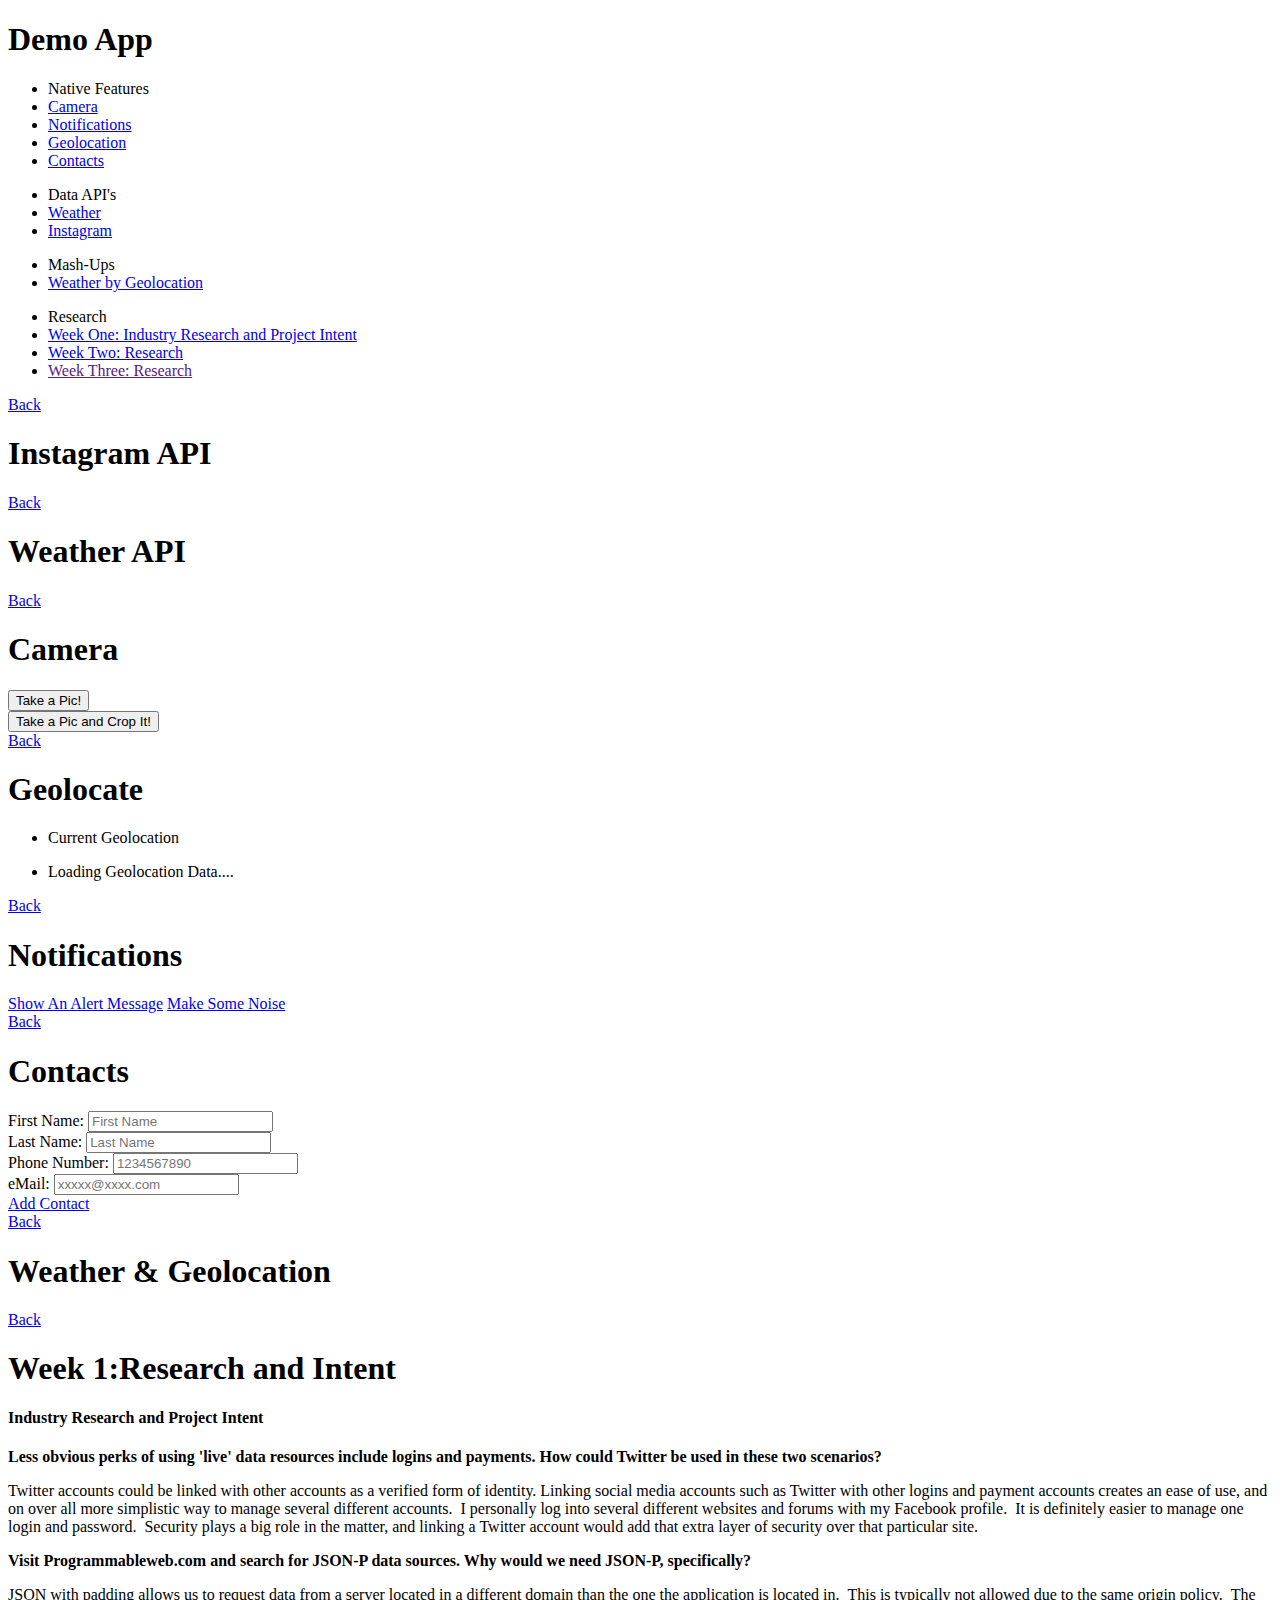
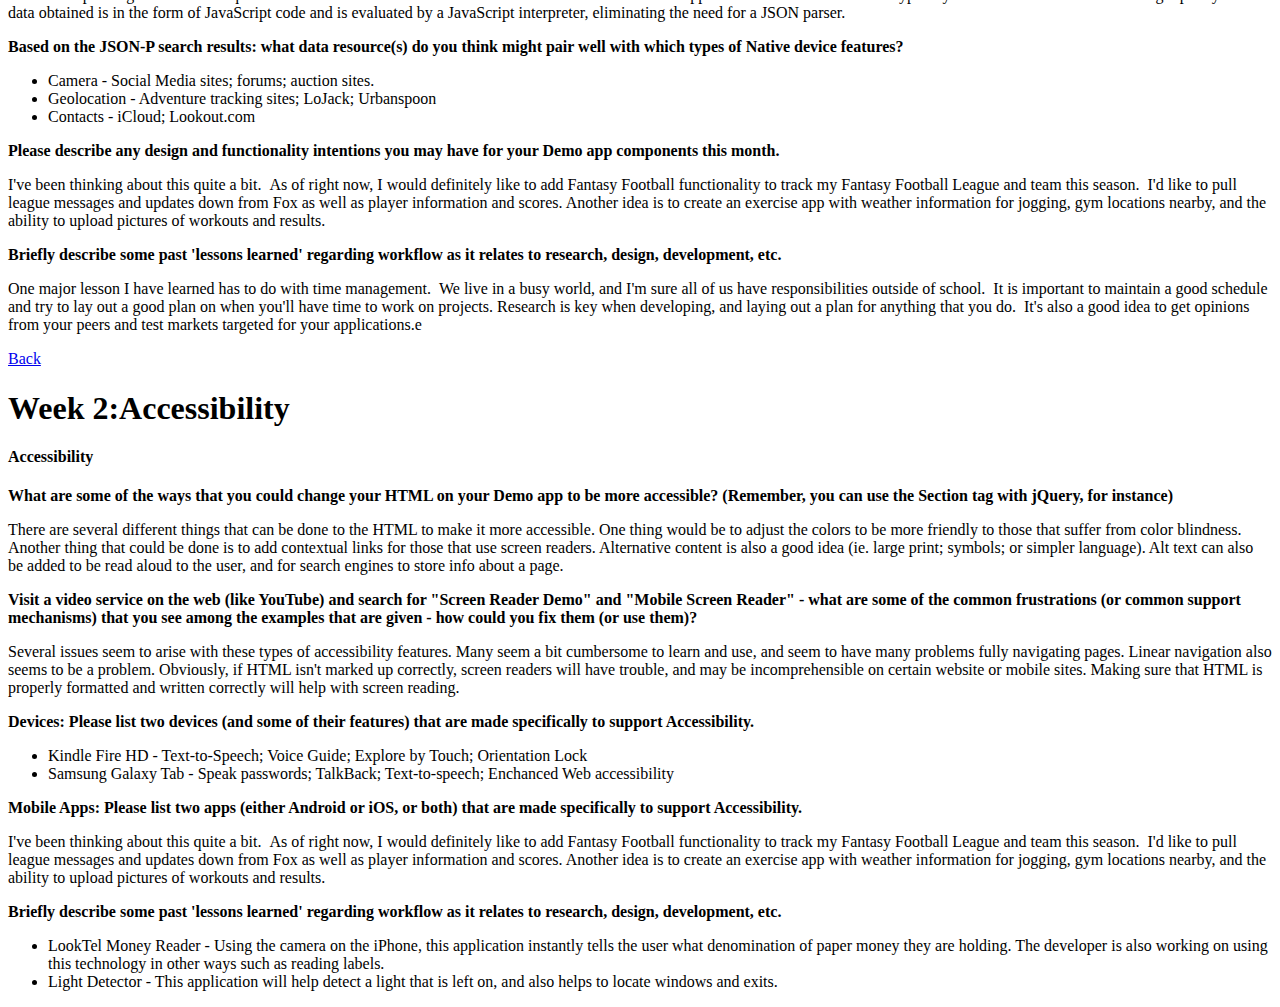
==== platforms/ios/www/index.html @ caa9caa9 "Mashup Work" ====
<!DOCTYPE html>
<!--
    David Jones
    Full Sail University
    Advanced Visual Frameworks 1309
-->
<html>
    <head>
        <meta charset="utf-8" />
        <title>Demo App</title>
        <meta name="description" content="AVF 1309 Demo App - Full Sail University" />
        <meta name="format-detection" content="telephone=no" />
        <meta name="viewport" content="width=device-width, user-scalable=no" />
        <link rel="stylesheet" href="css/jquery.mobile-1.3.1.min.css"/> 
        <link rel="stylesheet" type="text/css" href="css/styles.css" />    
        <script src="js/libs/modernizr.custom.min.js"></script>
    </head>
    <body>
    	<!-- Main Div -->
        <div id="main">
        	<!-- Home Page -->
            <section id="home" data-role="page" style="background:transparent;">
                <div data-role="header" data-position="fixed">
                    <h1>Demo App</h1>
                </div>
                <section data-role="content">
                    <ul data-role="listview" data-ajax="false" data-inset="true" class='mainNav' data-theme="a">
                        <li data-role="list-divider">Native Features</li>
                        <li><a href="#camera">Camera</a></li>
                        <li><a href="#notification">Notifications</a></li>
                        <li><a href="#geolocate">Geolocation</a></li>
                        <li><a href="#contacts">Contacts</a></li>
                    </ul>
                    <ul data-role="listview" data-ajax="false" data-inset="true" class='mainNav' data-theme="a">
                        <li data-role="list-divider">Data API's</li>
                        <li><a href="#weather">Weather</a></li>
                        <li><a href="#insta">Instagram</a></li>
                    </ul>
                    <ul data-role="listview" data-ajax="false" data-inset="true" class="mainNav" data-theme="a">
	                    <li data-role="list-divider">Mash-Ups</li>
	                    <li><a href="#weatherByLoc">Weather by Geolocation</a></li>
                    </ul>
                    <ul data-role="listview" data-ajax="false" data-inset="true" class='mainNav' data-theme="a">
                        <li data-role="list-divider">Research</li>
                        <li><a href="#week1">Week One: Industry Research and Project Intent</a></li>
                        <li><a href="#week2">Week Two: Research</a></li>
                        <li><a href="">Week Three: Research</a></li>
                    </ul>
                    
                </section>
            </section> <!-- End of Home section -->
            <!-- Instagram Page -->
            <section id="insta" data-role="page" style="background:transparent;">
	            <div data-role="header" data-position="fixed" data-add-back-btn="true">
		            <a href="#" data-rel="back">Back</a><h1>Instagram API</h1>
	            </div>
	            <section data-role="content">
			        <ul id="dataOut">
		            </ul>
	            </section> <!-- End of content -->
            </section> <!-- End of Insta section -->
            <!-- Weather Page -->
            <section id="weather" data-role="page" style="background:transparent;">
	            <div data-role="header" data-position="fixed" data-add-back-btn="true">
		            <a href="#" data-rel="back">Back</a><h1>Weather API</h1>
	            </div>
	            <section data-role="content">
		            <ul id="currentWeather" data-role="listview" data-inset="true" data-theme="d"></ul>
	            </section> <!-- End of content -->
            </section> <!-- End of Weather section -->
            <!-- Camera Features -->
            <section id="camera" data-role="page" style="background:transparent;">
            	<div data-role="header" data-position="fixed" data-add-back-btn="true">
                    <a href="#" data-rel="back">Back</a><h1>Camera</h1>
                </div>
	            <section data-role="content">
		            <button onclick="takePic();">Take a Pic!</button> <br>
				    <button onclick="shootAndCrop();">Take a Pic and Crop It!</button> <br>
				    <img style="display:none;width:500px;height:500px;" id="preview" src="" />
				    <p id="viewData" style="display:none;"></p>
	            </section>
            </section> <!-- End of camera section -->
            <!-- Geolocation Features -->
            <section id="geolocate" data-role="page" style="background:transparent;">
	            <div data-role="header" data-position="fixed" data-add-back-btn="true">
                    <a href="#" data-rel="back">Back</a><h1>Geolocate</h1>
                </div>
                <section data-role="content">
                	<ul data-role="listview" data-ajax="false" data-inset="true" class='geoDisplay' data-theme="c">
                        <li data-role="list-divider">Current Geolocation</li>
                        <li><p id="geolocation">Loading Geolocation Data....</p></li>
                    </ul> 
                </section> <!-- End of geolocate content -->
            </section> <!-- End of Geolocation Features -->
            <!-- Notification Page -->
            <section id="notification" data-role="page" style="background:transparent;">
            	<div data-role="header" data-position="fixed" data-add-back-btn="true">
                    <a href="#" data-rel="back">Back</a><h1>Notifications</h1>
                </div>
	            <section data-role="content">
	            	<div data-role="controlgroup">
					    <a href="#" onclick="visualAlert(); return false;" data-role="button">Show An Alert Message</a>
					    <a href="#" onclick="sounds(); return false;" data-role="button">Make Some Noise</a>
					   <!-- <a href="#" onclick="shakes(); return false;" data-role="button">Shake Your MoneyMaker</a> -->
					</div>
	            </section> <!-- End of content for notification page -->
            </section> <!-- End of Notification Page -->
            <!-- Contacts Page -->
            <section id="contacts" data-role="page" style="background:transparent;">
	            <div data-role="header" data-position="fixed" data-add-back-btn="true">
                    <a href="#" data-rel="back">Back</a><h1>Contacts</h1>
                </div>
                <section data-role="content">
	                <form>
		                <section data-role="fieldcontain">
			                <label for="firstName">First Name:</label>
			                <input type="text" name="firstName" id="firstName" placeholder="First Name" />
		                </section>
		                <section data-role="fieldcontain">
			                <label for="lastName">Last Name:</label>
			                <input type="text" name="lastName" id="lastName" placeholder="Last Name" />
		                </section>
		                <section data-role="fieldcontain">
			                <label for="phoneNumber">Phone Number:</label>
			                <input type="number" name="phoneNumber" id="phoneNumber" placeholder="1234567890" />
		                </section>
		                <section data-role="fieldcontain">
			                <label for="email">eMail: </label>
			                <input type="email" name="email" id="email" placeholder="xxxxx@xxxx.com" />
		                </section>
	                </form>
	                <div>
		                <a href="#" data-role="button" id="saveContact">Add Contact</a>
	                </div>
                </section> <!-- End of Content -->
            </section> <!-- End of Contacts Page -->  
            
            
            <!-- Weather Page -->

		<section id="weatherByLoc" data-role="page" style="background:transparent;">
			<div data-role="header" data-position="fixed" data-add-back-btn="true">
				<a href="#" data-rel="back">Back</a><h1>Weather & Geolocation</h1>
			</div>
			<section data-role="content" id="weatherData">
				<ul id="weatherMain"></ul>
			
				<ul id="tempMain"></ul>
				<div class="ui-grid-a ui-responsive" id="localVars"></div>
				<ul id="radarImage"></ul>
			</section>
		</section>
            
            
            
            
            
            
            
                     
            <!-- Week 1 Research -->
            <section id="week1" data-role="page" style="background:transparent;">
                <div data-role="header" data-position="fixed" data-add-back-btn="true">
                    <a href="#" data-rel="back">Back</a><h1>Week 1:Research and Intent</h1>
                </div>
                <div data-role="collapsible" class="research">
	                <h4>Industry Research and Project Intent</h4>
	                <p><strong>Less obvious perks of using 'live' data resources include logins and payments. How could Twitter be used in these two scenarios?</strong></p>
	                <p>Twitter accounts could be linked with other accounts as a verified form of identity. Linking social media accounts such as Twitter with other logins and payment accounts creates an ease of use, and on over all more simplistic way to manage several different accounts.  I personally log into several different websites and forums with my Facebook profile.  It is definitely easier to manage one login and password.  Security plays a big role in the matter, and linking a Twitter account would add that extra layer of security over that particular site.</p>
	                <p><strong>Visit Programmableweb.com and search for JSON-P data sources. Why would we need JSON-P, specifically?</strong></p>
	                <p>JSON with padding allows us to request data from a server located in a different domain than the one the application is located in.  This is typically not allowed due to the same origin policy.  The data obtained is in the form of JavaScript code and is evaluated by a JavaScript interpreter, eliminating the need for a JSON parser.</p>
	                <p><strong>Based on the JSON-P search results: what data resource(s) do you think might pair well with which types of Native device features?</strong></p>
	                <ul>
		                <li>Camera - Social Media sites; forums; auction sites.</li>
		                <li>Geolocation - Adventure tracking sites; LoJack; Urbanspoon</li>
		                <li>Contacts - iCloud; Lookout.com</li>
	                </ul>
	                <p><strong>Please describe any design and functionality intentions you may have for your Demo app components this month.</strong></p>
	                <p>I've been thinking about this quite a bit.  As of right now, I would definitely like to add Fantasy Football functionality to track my Fantasy Football League and team this season.  I'd like to pull league messages and updates down from Fox as well as player information 
	                	and scores. Another idea is to create an exercise app with weather information for jogging, gym locations nearby, and the ability to upload pictures of workouts and results.</p>
					<p><strong>Briefly describe some past 'lessons learned' regarding workflow as it relates to research, design, development, etc.</strong></p>
					<p>One major lesson I have learned has to do with time management.  We live in a busy world, and I'm sure all of us have responsibilities outside of school.  It is important to maintain a good schedule and try to lay out a 
						good plan on when you'll have time to work on projects. Research is key when developing, and laying out a plan for anything that you do.  It's also a good idea to get opinions from your peers and test markets targeted for your applications.e</p>
	            </div>
            </section> <!-- End of week1 -->
            <!-- Week 2 Research -->
            <section id="week2" data-role="page" style="background:transparent;">
                <div data-role="header" data-position="fixed" data-add-back-btn="true">
                    <a href="#" data-rel="back">Back</a><h1>Week 2:Accessibility</h1>
                </div>
                <div data-role="collapsible" class="research">
	                <h4>Accessibility</h4>
	                <p><strong>What are some of the ways that you could change your HTML on your Demo app to be more accessible? (Remember, you can use the Section tag with jQuery, for instance)</strong></p>
	                <p>There are several different things that can be done to the HTML to make it more accessible.  One thing would be to adjust the colors to be more friendly to those that suffer from color blindness.  Another thing that could be done is to add contextual links for those that use screen readers.  Alternative content is also a good idea (ie. large print; symbols; or simpler language). Alt text can also be added to be read aloud to the user, and for search engines to store info about a page.</p>
	                <p><strong>Visit a video service on the web (like YouTube) and search for "Screen Reader Demo" and "Mobile Screen Reader" - what are some of the common frustrations (or common support mechanisms) that you see among the examples that are given - how could you fix them (or use them)?</strong></p>
	                <p>Several issues seem to arise with these types of accessibility features.  Many seem a bit cumbersome to learn and use, and seem to have many problems fully navigating pages.  Linear navigation also seems to be a problem.  Obviously, if HTML isn't marked up correctly, screen readers will have trouble, and may be incomprehensible on certain website or mobile sites.
		               Making sure that HTML is properly formatted and written correctly will help with screen reading. </p>
	                <p><strong>Devices: Please list two devices (and some of their features) that are made specifically to support Accessibility.</strong></p>
	                <ul>
		                <li>Kindle Fire HD - Text-to-Speech; Voice Guide; Explore by Touch; Orientation Lock</li>
		                <li>Samsung Galaxy Tab - Speak passwords; TalkBack; Text-to-speech; Enchanced Web accessibility</li>
	                </ul>
	                <p><strong>Mobile Apps: Please list two apps (either Android or iOS, or both) that are made specifically to support Accessibility.</strong></p>
	                <p>I've been thinking about this quite a bit.  As of right now, I would definitely like to add Fantasy Football functionality to track my Fantasy Football League and team this season.  I'd like to pull league messages and updates down from Fox as well as player information 
	                	and scores. Another idea is to create an exercise app with weather information for jogging, gym locations nearby, and the ability to upload pictures of workouts and results.</p>
					<p><strong>Briefly describe some past 'lessons learned' regarding workflow as it relates to research, design, development, etc.</strong></p>
					<ul>
		                <li>LookTel Money Reader - Using the camera on the iPhone, this application instantly tells the user what denomination of paper money they are holding.  The developer is also working on using this technology in other ways such as reading labels.</li>
		                <li>Light Detector - This application will help detect a light that is left on, and also helps to locate windows and exits.</li>
	                </ul>
	            </div>
            </section> <!-- End of week2 -->
        </div> <!-- End of main div -->
        <!-- Linking javascript files -->
        <!-- <script type="text/javascript" src="phonegap.js"></script> -->
        <script type="text/javascript" src="cordova.js"></script>
        <script type="text/javascript" src="js/jquery-2.0.3.min.js"></script>
        <script type="text/javascript" src="js/jquery.mobile-1.3.1.min.js"></script>
        <script type="text/javascript" src="js/libs/jquery.validate.min.js"></script>
        <script type="text/javascript" src="js/main.js"></script>
    </body>
</html>
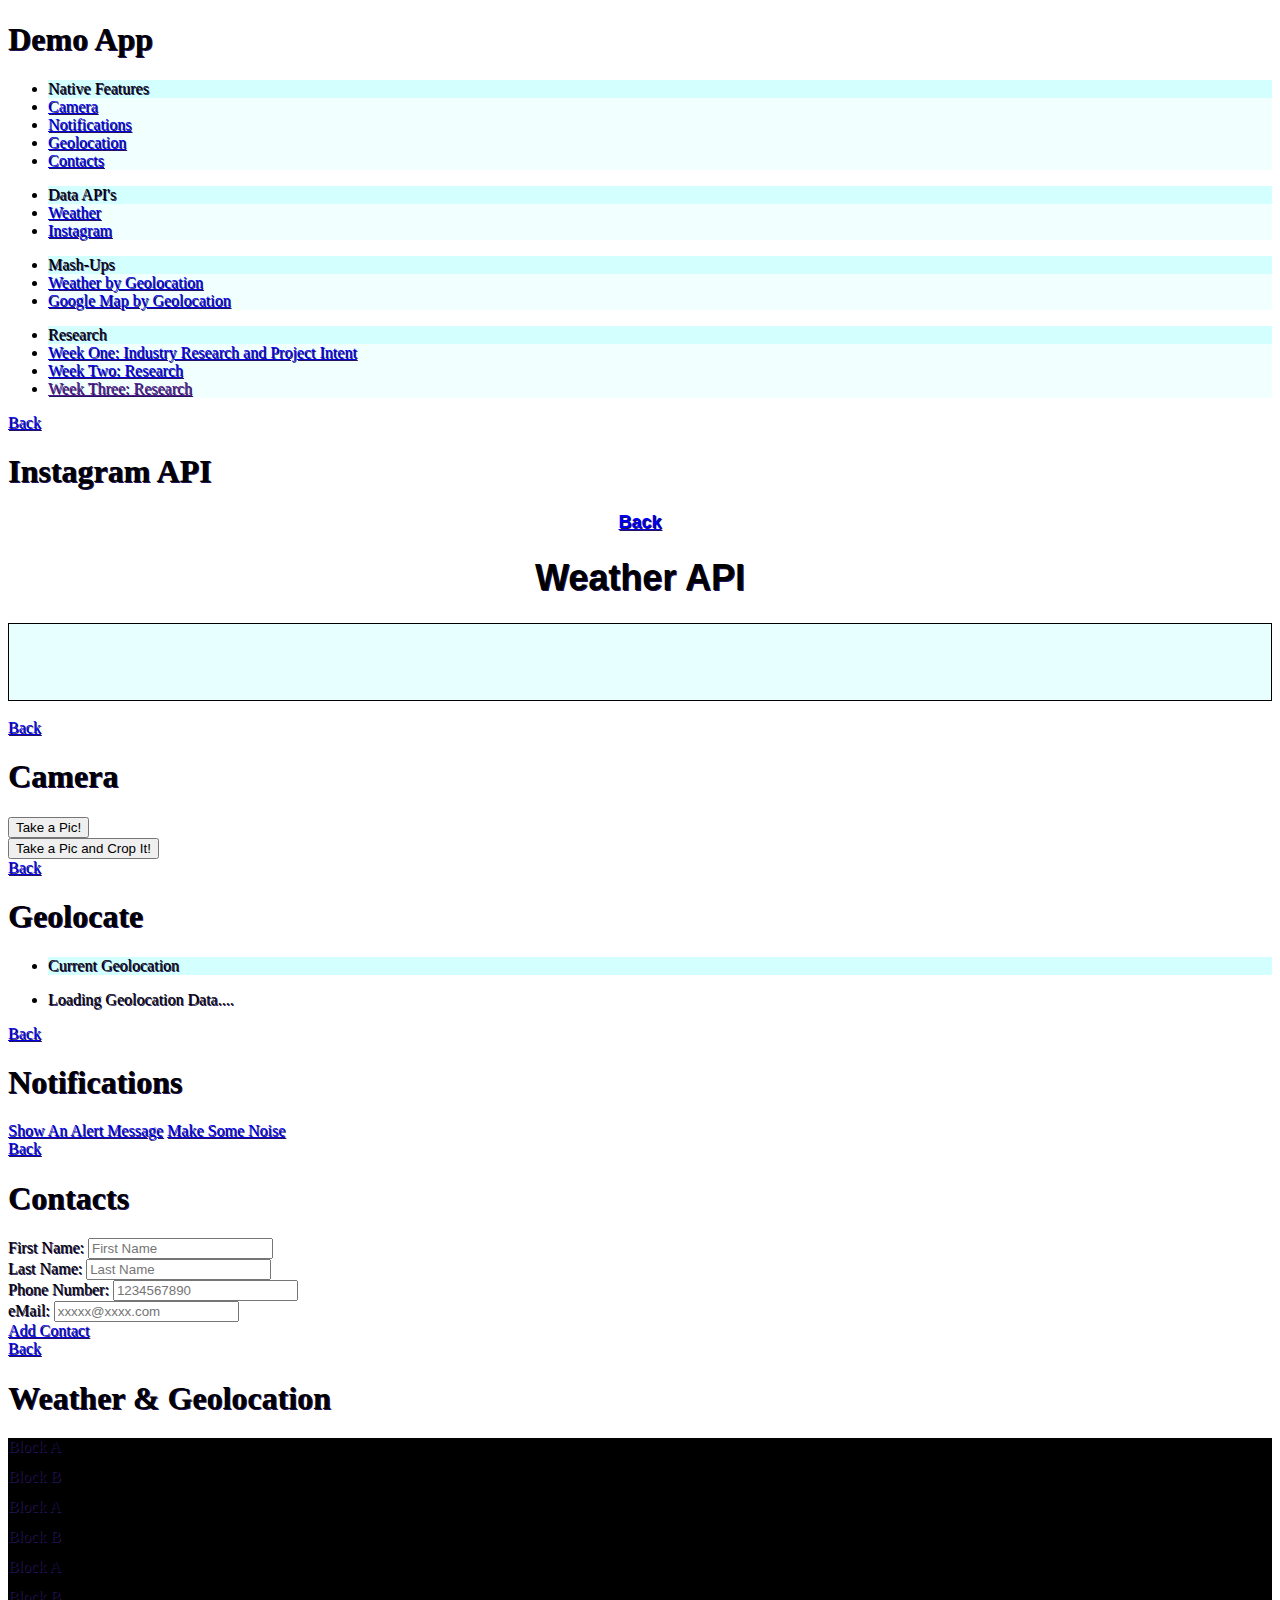
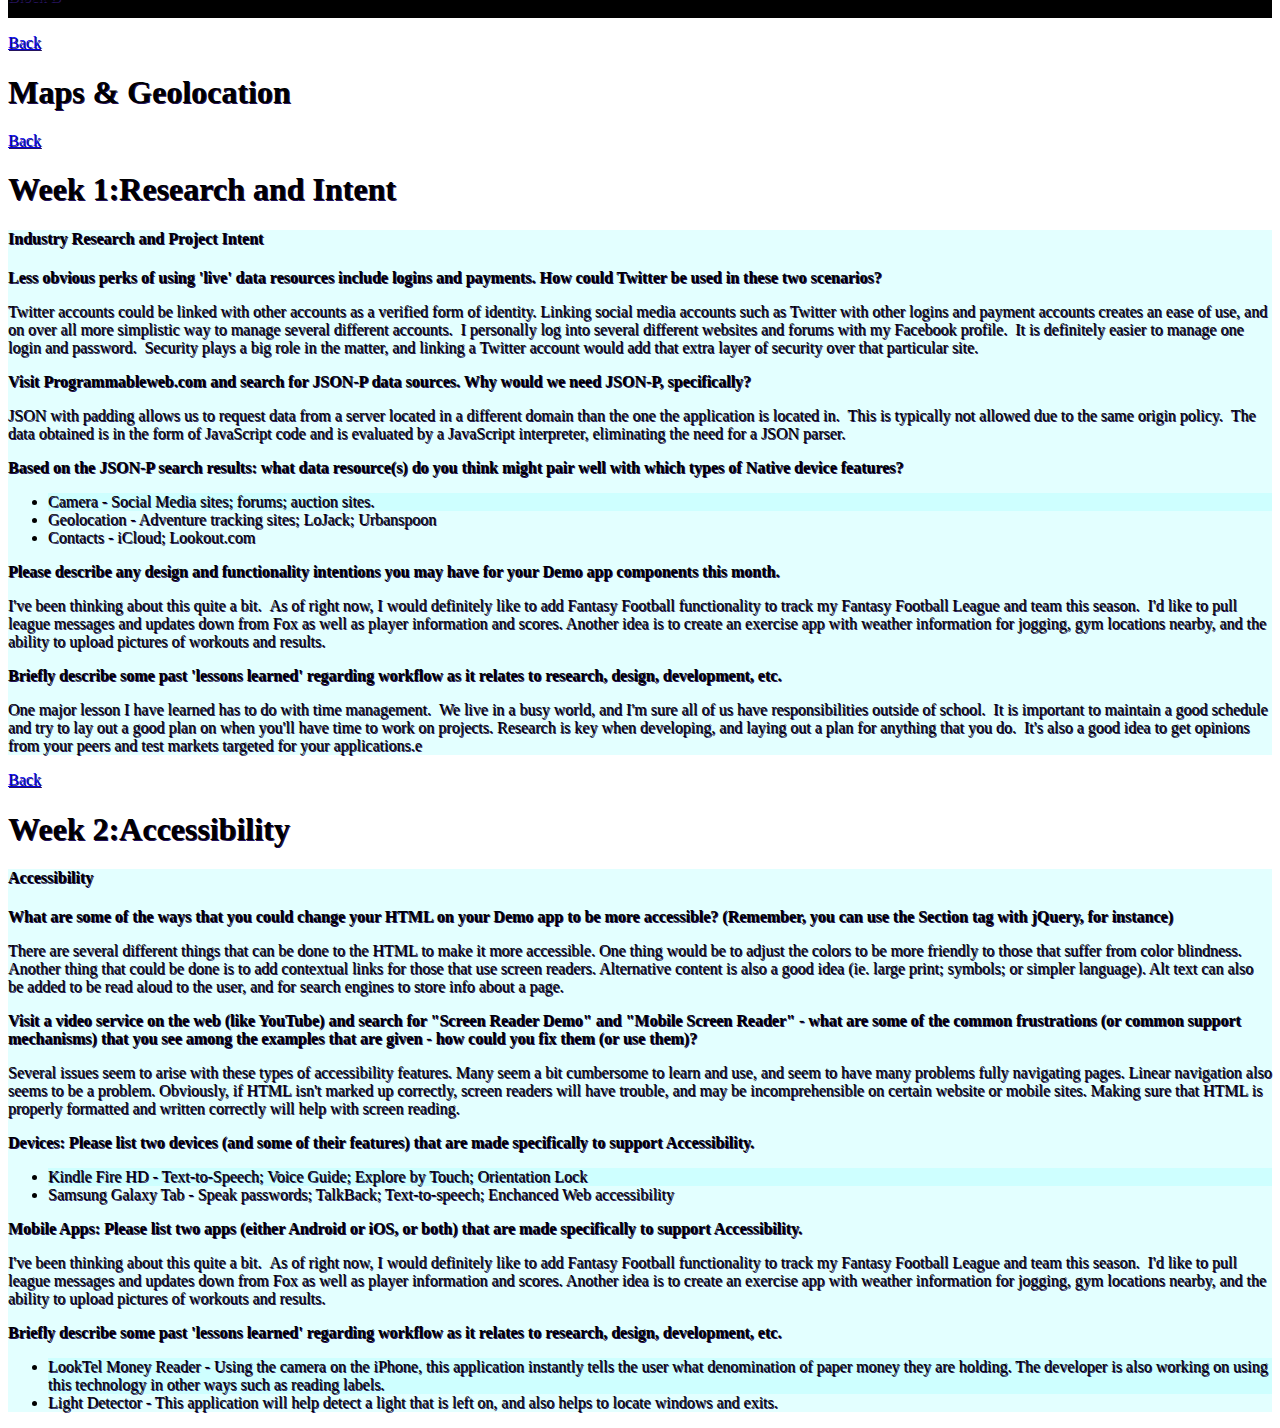
==== commit 56b17dba: "Merge branch 'work' into gh-pages" ====
--- a/platforms/ios/www/index.html
+++ b/platforms/ios/www/index.html
@@ -39,6 +39,7 @@
                     <ul data-role="listview" data-ajax="false" data-inset="true" class="mainNav" data-theme="a">
 	                    <li data-role="list-divider">Mash-Ups</li>
 	                    <li><a href="#weatherByLoc">Weather by Geolocation</a></li>
+	                    <li><a href="#mapByLoc">Google Map by Geolocation</a></li>
                     </ul>
                     <ul data-role="listview" data-ajax="false" data-inset="true" class='mainNav' data-theme="a">
                         <li data-role="list-divider">Research</li>
@@ -133,31 +134,36 @@
 		                <a href="#" data-role="button" id="saveContact">Add Contact</a>
 	                </div>
                 </section> <!-- End of Content -->
-            </section> <!-- End of Contacts Page -->  
-            
-            
-            <!-- Weather Page -->
-
-		<section id="weatherByLoc" data-role="page" style="background:transparent;">
-			<div data-role="header" data-position="fixed" data-add-back-btn="true">
-				<a href="#" data-rel="back">Back</a><h1>Weather & Geolocation</h1>
-			</div>
-			<section data-role="content" id="weatherData">
-				<ul id="weatherMain"></ul>
-			
-				<ul id="tempMain"></ul>
-				<div class="ui-grid-a ui-responsive" id="localVars"></div>
-				<ul id="radarImage"></ul>
-			</section>
-		</section>
-            
-            
-            
-            
-            
-            
-            
-                     
+            </section> <!-- End of Contacts Page -->              
+            <!-- Weather by Geolocation Page -->
+			<section id="weatherByLoc" data-role="page">
+				<div data-role="header" data-position="fixed" data-add-back-btn="true">
+					<a href="#" data-rel="back">Back</a><h1>Weather & Geolocation</h1>
+				</div>
+				<section data-role="content" id="weatherData" style="background:black;">
+					<ul id="weatherMain"></ul>
+					<ul id="tempMain"></ul>
+				<!--	<div class="ui-grid-a" id="localVars"></div> -->
+					<div class="ui-grid-a" id="localVars">
+					    <div class="ui-block-a"><div class="ui-bar ui-bar-c" style="height:30px" id="wind">Block A</div></div>
+					    <div class="ui-block-b"><div class="ui-bar ui-bar-c" style="height:30px" id="humidity">Block B</div></div>
+					    <div class="ui-block-a"><div class="ui-bar ui-bar-c" style="height:30px" id="uv">Block A</div></div>
+					    <div class="ui-block-b"><div class="ui-bar ui-bar-c" style="height:30px" id="visibility">Block B</div></div>
+					    <div class="ui-block-a"><div class="ui-bar ui-bar-c" style="height:30px" id="dewpoint">Block A</div></div>
+					    <div class="ui-block-b"><div class="ui-bar ui-bar-c" style="height:30px" id="pressure">Block B</div></div>
+					</div><!-- /grid-a -->
+					<ul id="radarImage"></ul>
+				</section>
+			</section> <!-- End of Weather by Geolocation Page -->
+			<!-- Maps by Geolocation Page -->
+			<section id="mapByLoc" data-role="page" style="background:transparent;">
+				<div data-role="header" data-position="fixed" data-add-back-btn="true">
+					<a href="#" data-rel="back">Back</a><h1>Maps & Geolocation</h1>
+				</div>
+				<section data-role="content" id="mapData">
+					<div id="map"></div>
+				</section>
+			</section> <!-- End of Maps by Geolocation -->                    
             <!-- Week 1 Research -->
             <section id="week1" data-role="page" style="background:transparent;">
                 <div data-role="header" data-position="fixed" data-add-back-btn="true">
@@ -217,6 +223,7 @@
         <script type="text/javascript" src="js/jquery-2.0.3.min.js"></script>
         <script type="text/javascript" src="js/jquery.mobile-1.3.1.min.js"></script>
         <script type="text/javascript" src="js/libs/jquery.validate.min.js"></script>
+        <script src="http://maps.googleapis.com/maps/api/js?sensor=true"></script>
         <script type="text/javascript" src="js/main.js"></script>
     </body>
 </html>
--- a/platforms/ios/www/css/styles.css
+++ b/platforms/ios/www/css/styles.css
@@ -0,0 +1,240 @@
+body {
+	background-image:url('../img/tree.png');
+	-webkit-background-size: cover;
+	-moz-background-size: cover;
+	-o-background-size: cover;
+	background-size: cover;
+	text-shadow: 1px 1px 0px #25135c;
+}
+
+.mainNav li {
+	background: rgba(200, 255, 255, 0.25) !important;
+}
+
+.imgLi {
+	display: inline-table !important; 
+	max-width: 100%;
+}
+
+#currentWeather {
+	background: rgba(200, 255, 255, 0.43) !important;
+	border: 1px solid black;
+	padding: 3%;
+}
+
+#weather {
+	text-align: center;
+	font-family: sans-serif;
+	font-size: large;
+	font-weight: bold;
+	text-shadow: 1px 1px 0px #25135c;
+}
+.research {
+	background: rgba(200, 255, 255, 0.50);
+}
+
+li:first-child{
+	background: rgba(200, 255, 255, 0.80) !important;
+}
+
+
+/* For portrait layouts only */
+@media only screen and (min-device-width: 768px) and (max-device-width: 1024px) and (orientation:portrait) {
+	body {background-image:url('../img/tree.png') !important};
+	.ui-page {
+		background: url('../img/tree.png') no-repeat;
+		max-width: 100%;
+		text-shadow: 1px 1px 0px #25135c;
+	}
+	
+	.mainNav li {
+	background: rgba(200, 255, 255, 0.25) !important;
+	}
+
+	.imgLi {
+		display: inline-table !important; 
+		max-width: 100%;
+	}
+
+	#currentWeather {
+		background: rgba(200, 255, 255, 0.43) !important;
+		border: 1px solid black;
+		padding: 3%;
+	}
+
+	#weather {
+		text-align: center;
+		font-family: sans-serif;
+		font-size: large;
+		font-weight: bold;
+		text-shadow: 1px 1px 0px #25135c;
+	}
+	
+	li:first-child{
+		background: rgba(200, 255, 255, 0.80) !important;
+	}
+	
+	#weatherMain {
+		background: transparent !important;
+		padding: 0px;
+		text-align: center;
+		border-color: black;
+		color: white;
+	}
+	#weatherMain li {
+		background: transparent !important;
+		font-size: xx-large;
+		font-family: fantasy;
+	}
+	
+	#weatherMain p {
+		background: transparent;
+		font-size: x-small;
+	}
+	
+	#tempMain {
+		background: transparent !important;
+		padding: 0px;
+		border-color: black;
+		list-style: none;
+		color: white;
+	}
+	#tempMain li {
+		background: transparent !important;
+	}
+	
+	#tempMain li h1 {
+		font-weight: bold;
+		font-size: x-large;
+	}
+	
+	#tempMain li h2 {
+		font-size: smaller;
+	}
+	
+	#tempMain li h4 {
+		font-size: x-small;
+	}
+	
+	#radarImage {
+		background: black !important;
+		text-align: center;
+		list-style: none;
+		padding: 15px;
+		margin: auto;
+	}
+	
+	#radarImage li {
+		background: black !important;
+	}
+	
+	#localVars {
+		text-align: center;
+	}
+	
+	#map {
+		text-align: center;
+		margin-top: auto;
+		margin-bottom: auto;
+	}
+}
+
+/* For landscape layouts only */
+@media only screen and (min-device-width: 768px) and (max-device-width: 1024px) and (orientation:landscape) {
+	body {background-image:url('../img/shore.jpg') !important};
+	.ui-page {
+		background: url('../img/shore.jpg') no-repeat;
+		max-width: 100%;
+		text-shadow: 1px 1px 0px #25135c;
+	}
+	.mainNav li {
+		background: rgba(200, 255, 255, 0.25) !important;
+	}
+	
+	.imgLi {
+		display: inline-table !important; 
+		max-width: 100%;
+	}
+
+	#currentWeather {
+		background: rgba(200, 255, 255, 0.43) !important;
+		border: 1px solid black;
+		padding: 3%;
+		}
+
+	#weather {
+		text-align: center;
+		font-family: sans-serif;
+		font-size: large;
+		font-weight: bold;
+		text-shadow: 1px 1px 0px #25135c;
+	}
+	
+	li:first-child{
+		background: rgba(200, 255, 255, 0.80) !important;
+	}
+	
+	#weatherMain {
+		background: transparent !important;
+		padding: 0px;
+		text-align: center;
+		border-color: black;
+		color: white;
+	}
+	#weatherMain li {
+		background: transparent !important;
+		font-size: xx-large;
+		font-family: fantasy;
+	}
+	
+	#weatherMain p {
+		background: transparent;
+		font-size: x-small;
+	}
+	
+	#tempMain {
+		background: transparent !important;
+		padding: 0px;
+		border-color: black;
+		list-style: none;
+		color: white;
+	}
+	#tempMain li {
+		background: transparent !important;
+	}
+	
+	#tempMain li h1 {
+		font-weight: bold;
+		font-size: x-large;
+	}
+	
+	#tempMain li h2 {
+		font-size: smaller;
+	}
+	
+	#tempMain li h4 {
+		font-size: x-small;
+	}
+	
+	#radarImage {
+		background: black !important;
+		text-align: center;
+		list-style: none;
+		padding: 15px;
+		margin: auto;
+	}
+	
+	#radarImage li {
+		background: black !important;
+	}
+	
+	#localVars {
+		text-align: center;
+	}
+	
+	#map {
+		text-align: center;
+		margin-top: auto;
+		margin-bottom: auto;
+	}
+}
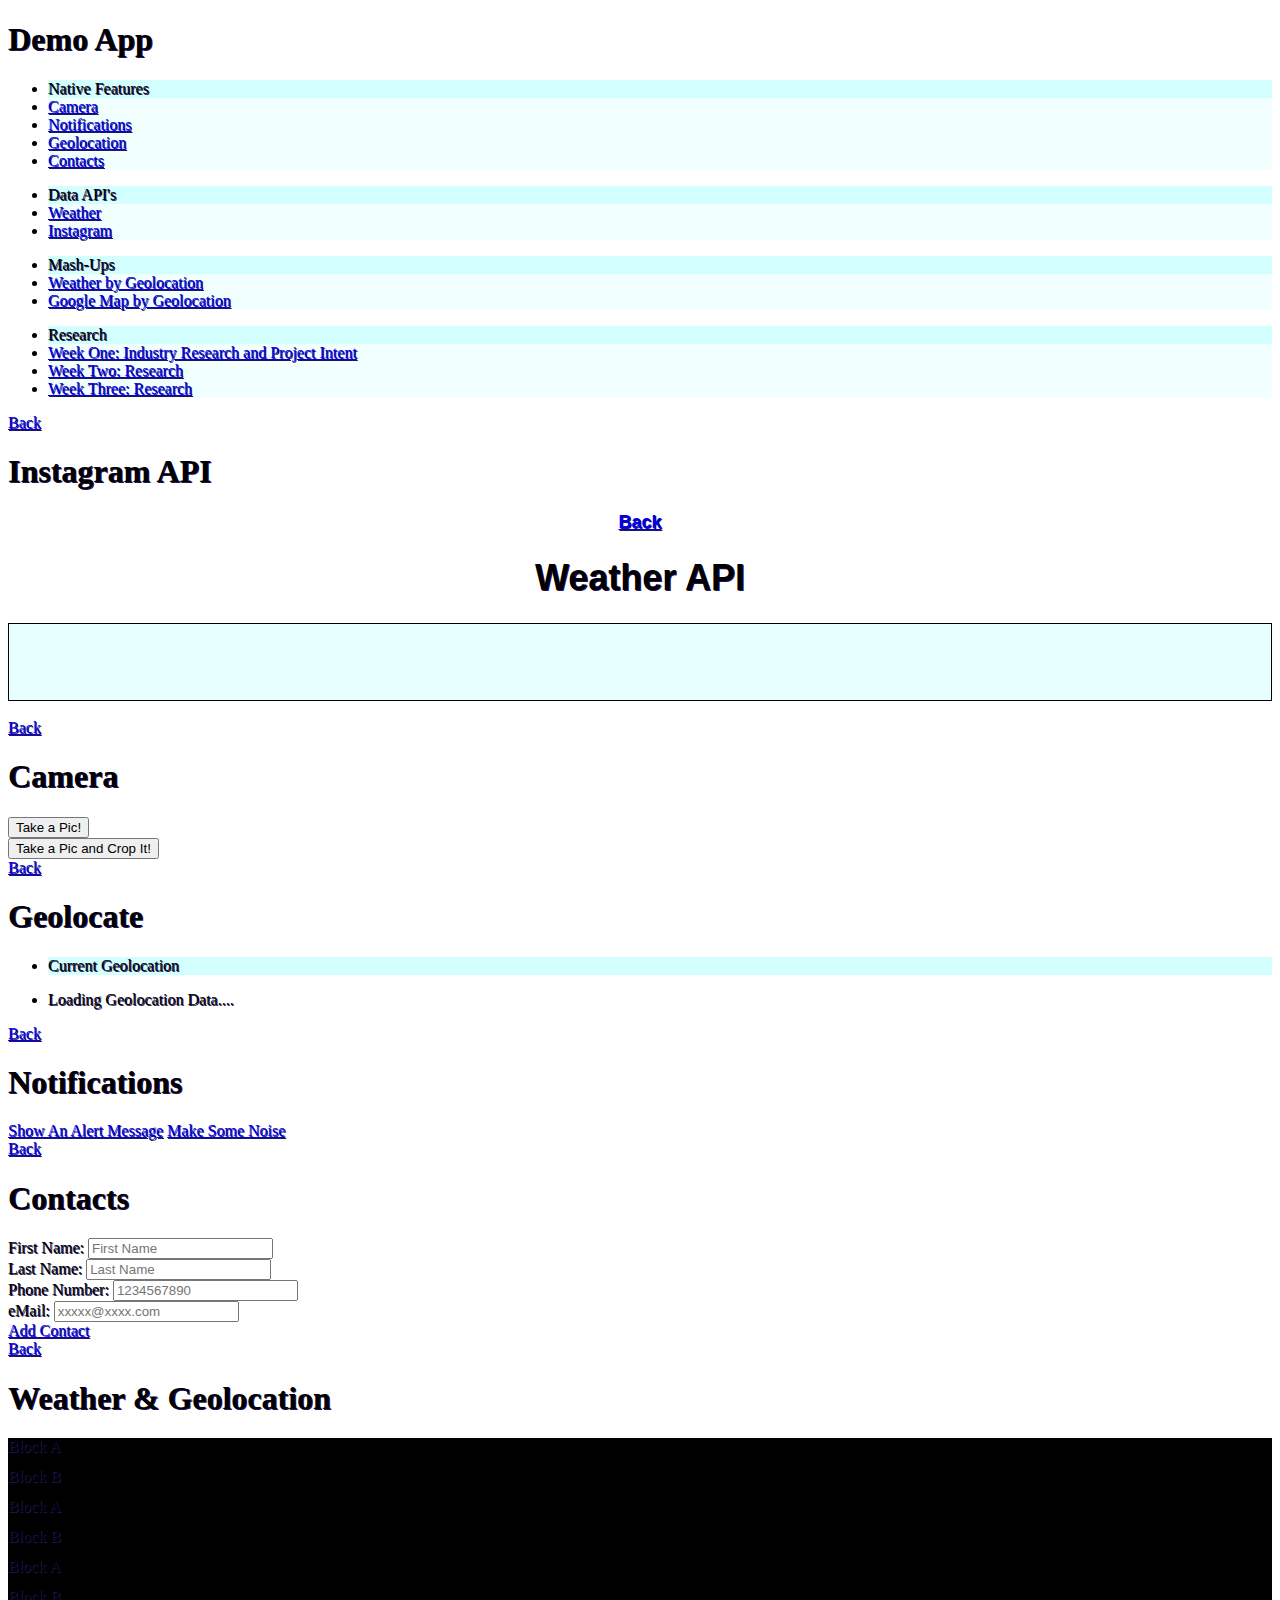
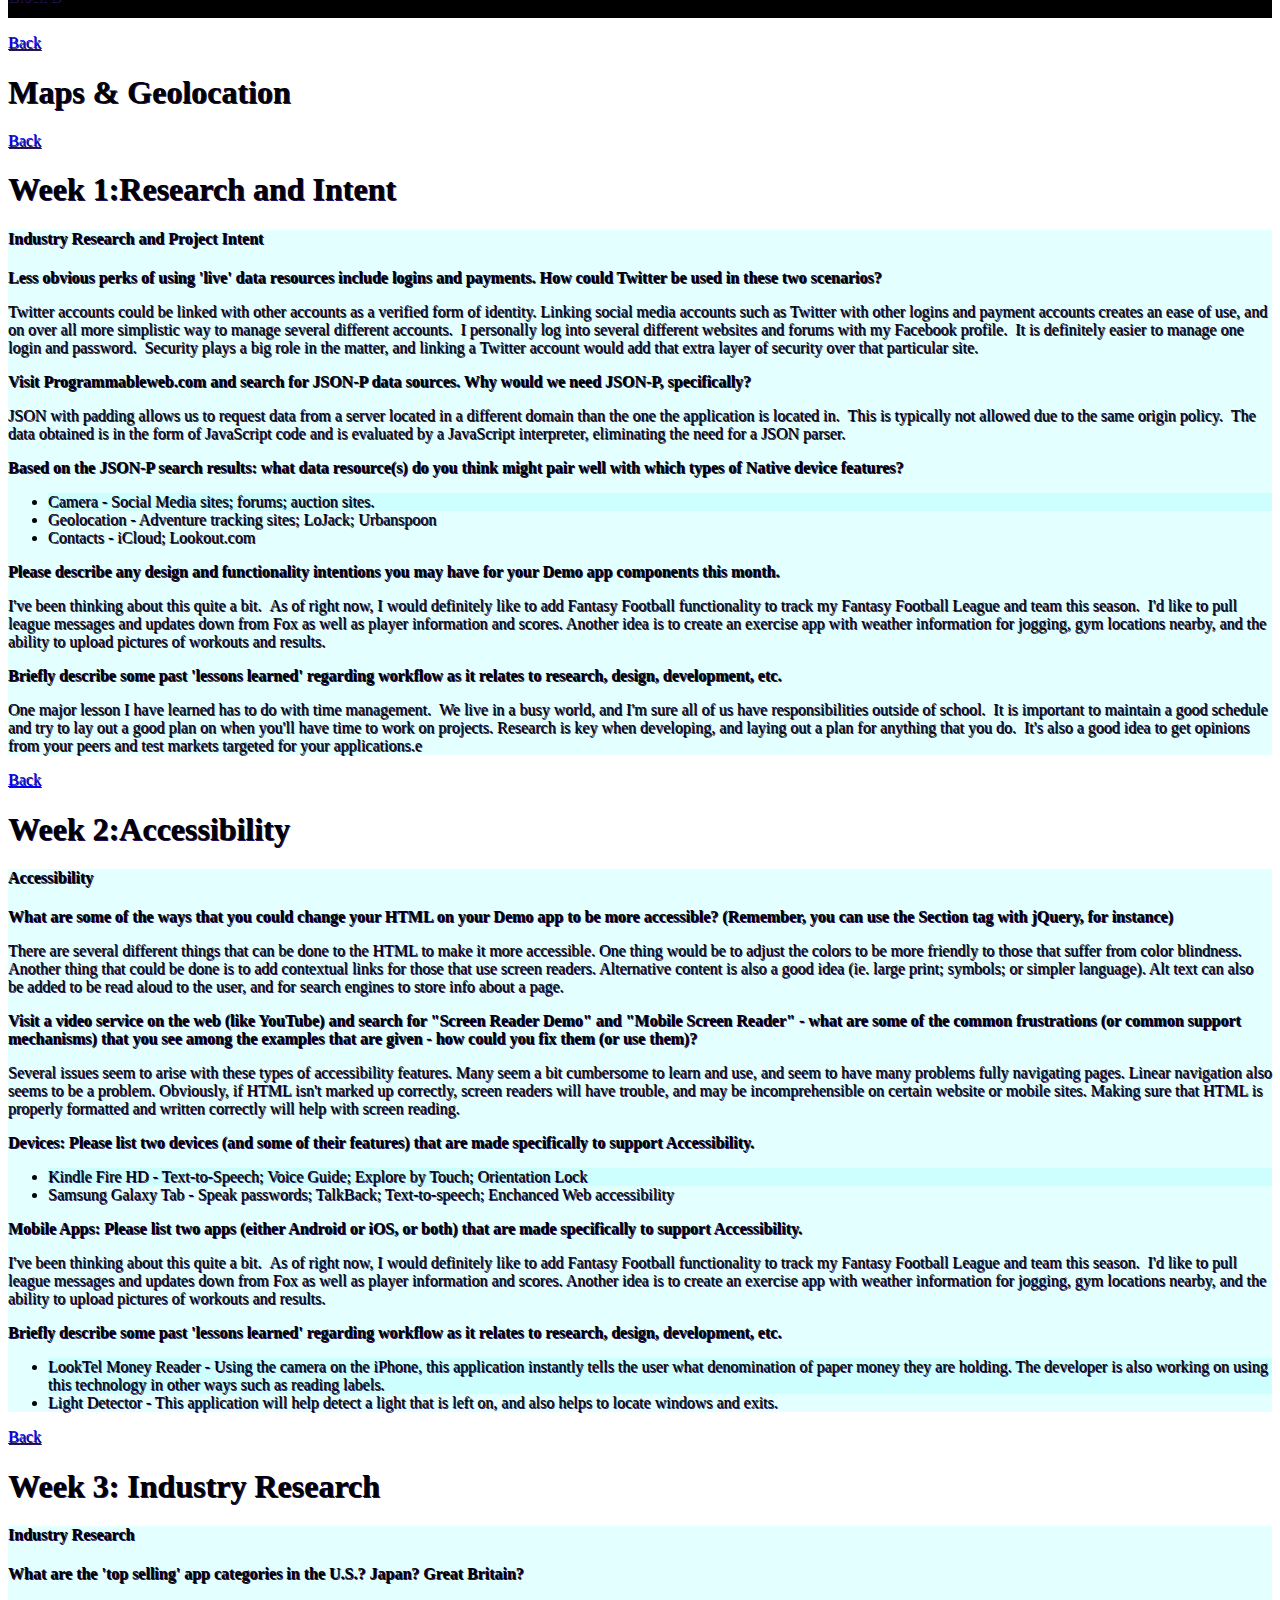
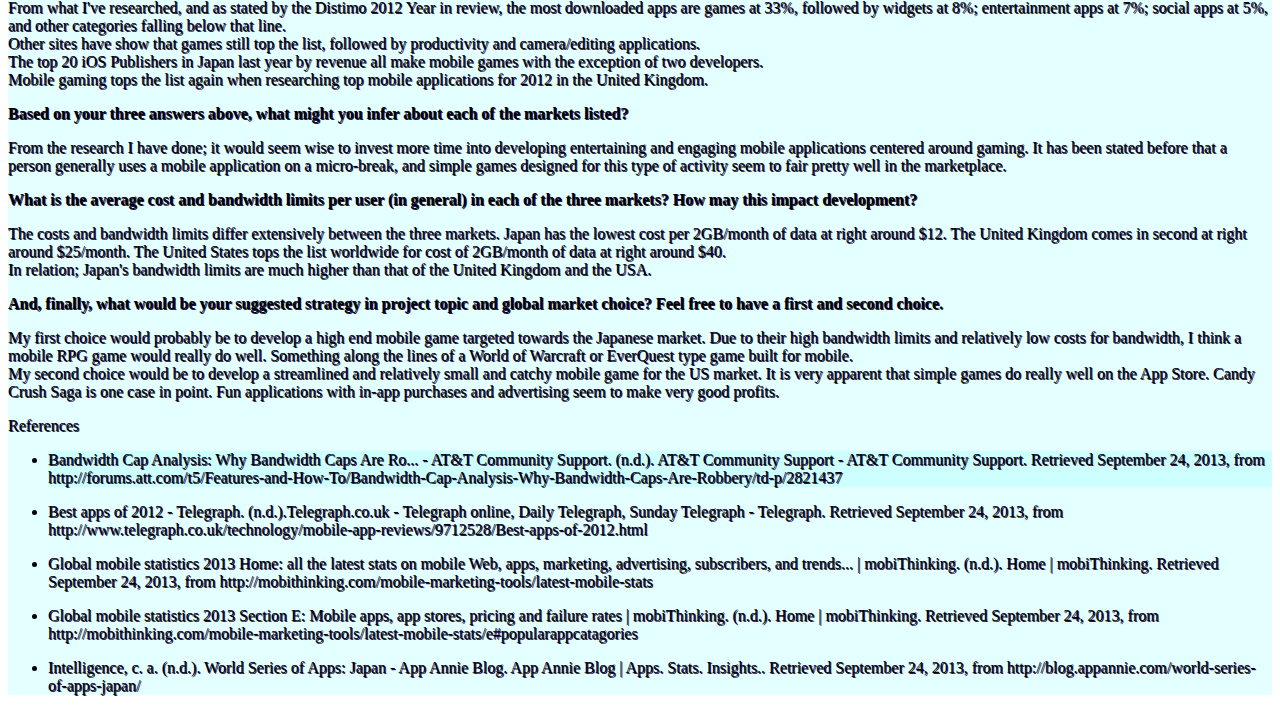
==== commit 1c82ee69: "Added Research" ====
--- a/platforms/ios/www/index.html
+++ b/platforms/ios/www/index.html
@@ -45,7 +45,7 @@
                         <li data-role="list-divider">Research</li>
                         <li><a href="#week1">Week One: Industry Research and Project Intent</a></li>
                         <li><a href="#week2">Week Two: Research</a></li>
-                        <li><a href="">Week Three: Research</a></li>
+                        <li><a href="#week3">Week Three: Research</a></li>
                     </ul>
                     
                 </section>
@@ -216,6 +216,35 @@
 	                </ul>
 	            </div>
             </section> <!-- End of week2 -->
+            <section id="week3" data-role="page" style="background:transparent;">
+	            <div data-role="header" data-position="fixed" data-add-back-btn="true">
+                    <a href="#" data-rel="back">Back</a><h1>Week 3: Industry Research</h1>
+                </div>
+                <div data-role="collapsible" class="research">
+	                <h4>Industry Research</h4>
+	                <p><strong>What are the 'top selling' app categories in the U.S.? Japan? Great Britain?</strong></p>
+	                <p>From what I've researched, and as stated by the Distimo 2012 Year in review, the most downloaded apps are games at 33%, followed by widgets at 8%; entertainment apps at 7%; social apps at 5%, and other categories falling below that line.<br>
+						Other sites have show that games still top the list, followed by productivity and camera/editing applications.<br>
+						The top 20 iOS Publishers in Japan last year by revenue all make mobile games with the exception of two developers.<br>
+						Mobile gaming tops the list again when researching top mobile applications for 2012 in the United Kingdom.</p>
+					<p><strong>Based on your three answers above, what might you infer about each of the markets listed?</strong></p>
+					<p>From the research I have done; it would seem wise to invest more time into developing entertaining and engaging mobile applications centered around gaming.  It has been stated before that a person generally uses a mobile application on a micro-break, and simple games designed for this type of activity seem to fair pretty well in the marketplace.</p>
+					<p><strong>What is the average cost and bandwidth limits per user (in general) in each of the three markets? How may this impact development?</strong></p>
+					<p>The costs and bandwidth limits differ extensively between the three markets.  Japan has the lowest cost per 2GB/month of data at right around $12.  The United Kingdom comes in second at right around $25/month.  The United States tops the list worldwide for cost of 2GB/month of data at right around $40. <br>
+						In relation; Japan's bandwidth limits are much higher than that of the United Kingdom and the USA.</p>
+					<p><strong>And, finally, what would be your suggested strategy in project topic and global market choice? Feel free to have a first and second choice.</strong></p>
+					<p>My first choice would probably be to develop a high end mobile game targeted towards the Japanese market.  Due to their high bandwidth limits and relatively low costs for bandwidth, I think a mobile RPG game would really do well.  Something along the lines of a World of Warcraft or EverQuest type game built for mobile.<br>
+						My second choice would be to develop a streamlined and relatively small and catchy mobile game for the US market.  It is very apparent that simple games do really well on the App Store.  Candy Crush Saga is one case in point.  Fun applications with in-app purchases and advertising seem to make very good profits.</p>
+					<p style="text-align:centered;">References</p>
+					<ul>
+						<li><p>Bandwidth Cap Analysis: Why Bandwidth Caps Are Ro... - AT&T Community Support. (n.d.). AT&T Community Support - AT&T Community Support. Retrieved September 24, 2013, from http://forums.att.com/t5/Features-and-How-To/Bandwidth-Cap-Analysis-Why-Bandwidth-Caps-Are-Robbery/td-p/2821437</p></li>
+						<li><p>Best apps of 2012 - Telegraph. (n.d.).Telegraph.co.uk - Telegraph online, Daily Telegraph, Sunday Telegraph - Telegraph. Retrieved September 24, 2013, from http://www.telegraph.co.uk/technology/mobile-app-reviews/9712528/Best-apps-of-2012.html</p></li>
+						<li><p>Global mobile statistics 2013 Home: all the latest stats on mobile Web, apps, marketing, advertising, subscribers, and trends... | mobiThinking. (n.d.). Home | mobiThinking. Retrieved September 24, 2013, from http://mobithinking.com/mobile-marketing-tools/latest-mobile-stats</p></li>
+						<li><p>Global mobile statistics 2013 Section E: Mobile apps, app stores, pricing and failure rates | mobiThinking. (n.d.). Home | mobiThinking. Retrieved September 24, 2013, from http://mobithinking.com/mobile-marketing-tools/latest-mobile-stats/e#popularappcatagories</p></li>
+						<li><p>Intelligence, c. a. (n.d.). World Series of Apps: Japan - App Annie Blog. App Annie Blog | Apps. Stats. Insights.. Retrieved September 24, 2013, from http://blog.appannie.com/world-series-of-apps-japan/</p></li>
+					</ul>
+                </div>
+            </section>
         </div> <!-- End of main div -->
         <!-- Linking javascript files -->
         <!-- <script type="text/javascript" src="phonegap.js"></script> -->
